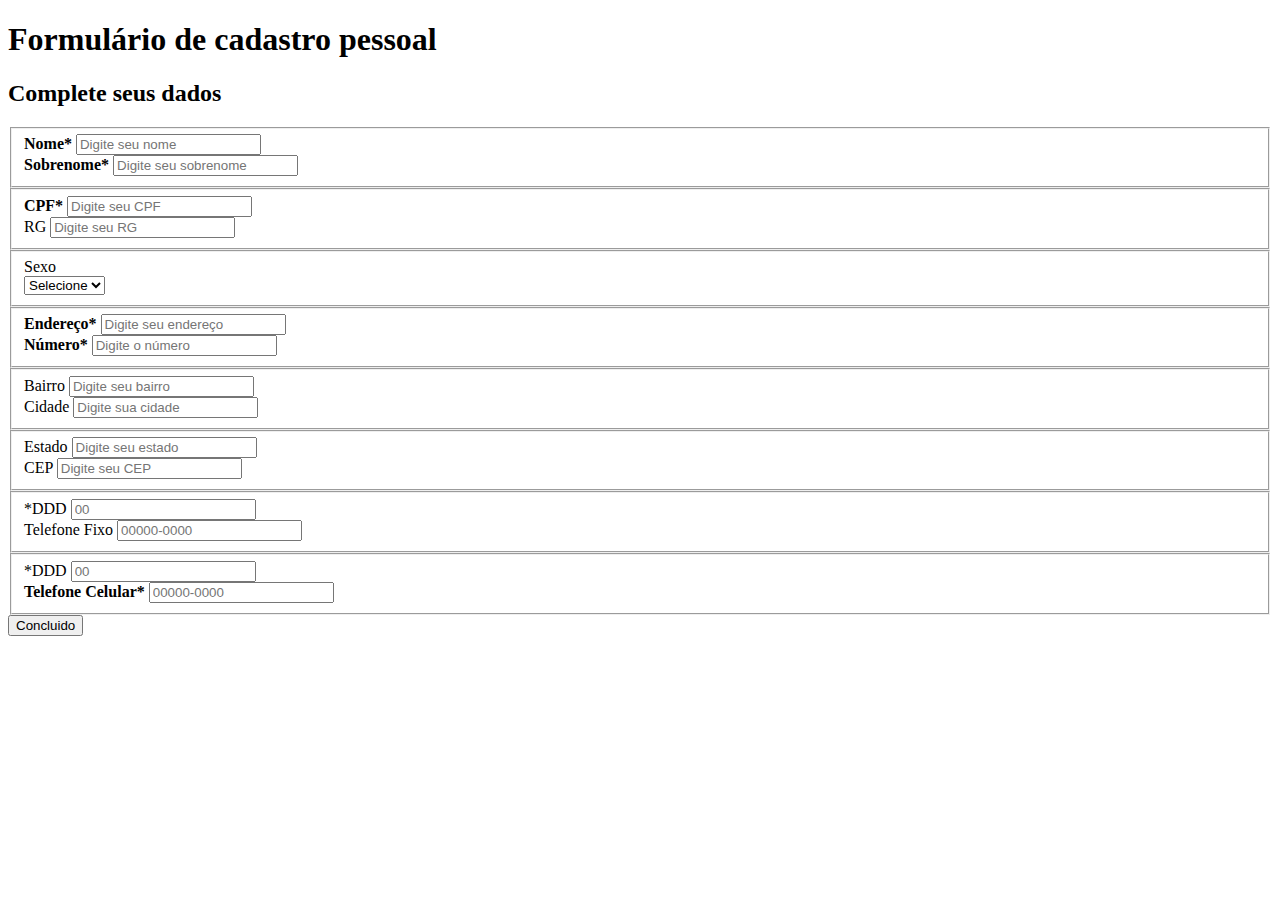
==== index.html @ 3a0ff46c "Renomeando de `teste` para `index`" ====
<!DOCTYPE html>
<html lang="en">
<head>
    <meta charset="UTF-8">
    <meta http-equiv="X-UA-Compatible" content="IE=edge">
    <meta name="viewport" content="width=device-width, initial-scale=1.0">
    <link rel="stylesheet" type="text/css" href="Desafio cadastro pessoal.css" media="">
    <title>Document</title>
</head>
<body>
    <h1 id="titulo">Formulário de cadastro pessoal</h1>
    <h2 id="subtitulo">Complete seus dados</h2>

    <form>
        <fieldset class="grupo">
            <div id="check">
                <label for ="Nome"><strong>Nome*</strong> </label>
                <input type="text" placeholder="Digite seu nome" id="Nome" required>
            </div>

            <div id="check">
                <label for="Sobrenome"><strong>Sobrenome*</strong></label>
                <input type="text" placeholder="Digite seu sobrenome" id="Sobrenome" required>
        </fieldset> 
            </div>

        <fieldset class="grupo">
            <div id="check">
                <label for="CPF"><strong>CPF*</strong></label>
                <input type="text" placeholder="Digite seu CPF" id="CPF" required>
            </div>

            <div id="check">
                <label for="RG">RG</label>
                <input type="text" placeholder="Digite seu RG">
        </fieldset>
            </div>

        <fieldset>    
            <div class="campo">
                <label for="sexo">Sexo</label><br>
                <select id="sexo">
                    <option selected disabled value="">Selecione</option>
                    <option>F</option>
                    <option>M</option>
                </select>
        </fieldset>
            </div>
    
        <fieldset class="grupo">    
            <div id="check">
                <label for="Endereço"><strong>Endereço*</strong></label>
                <Input type='text' placeholder="Digite seu endereço" id="endereço" required>
            </div>

            <div id="check">
                <label for="Número"><strong>Número*</strong></label>
                <input type="text" placeholder="Digite o número" id="numero" required>
            </fieldset>
            </div>
        <fieldset class="grupo">
            <div id="check">
                <label for="Bairro">Bairro</label>
                <input type="text" placeholder="Digite seu bairro">
            </div>

            <div id="check">
                <label for="Cidade">Cidade</label>
                <input type="text" placeholder="Digite sua cidade">
        </fieldset>
            </div>
        <fieldset class="grupo">    
            <div id="check">
                <label for="Estado">Estado</label>
                <input type="text" placeholder="Digite seu estado">
            </div>
            
            <div id="check">
                <Label for="CEP">CEP</Label>
                <input type="text" placeholder="Digite seu CEP">
        </fieldset>        
            </div>

        <fieldset class="grupo">
            <div id="check">
                <label for="DDD">*DDD</label>
                <input type="text" placeholder="00">
            </div>

            <div id="check">
                <label for="Telefone Fixo">Telefone Fixo</label>
                <input type="text" placeholder="00000-0000">
        </fieldset>
            </div>

        <fieldset class="grupo">
            <div class="check">
                <label for="DDD">*DDD</label>
                <input type="text" placeholder="00">
            </div>

            <div id="check">
                <label for="Telefone Celular"><strong>Telefone Celular*</strong></label>
                <input type="text" placeholder="00000-0000" id="telefone celular" required>
        </fieldset>
            </div>
        
            <button class="botao" type="submit">Concluido</button>
            
    </form>
</body>
</html>
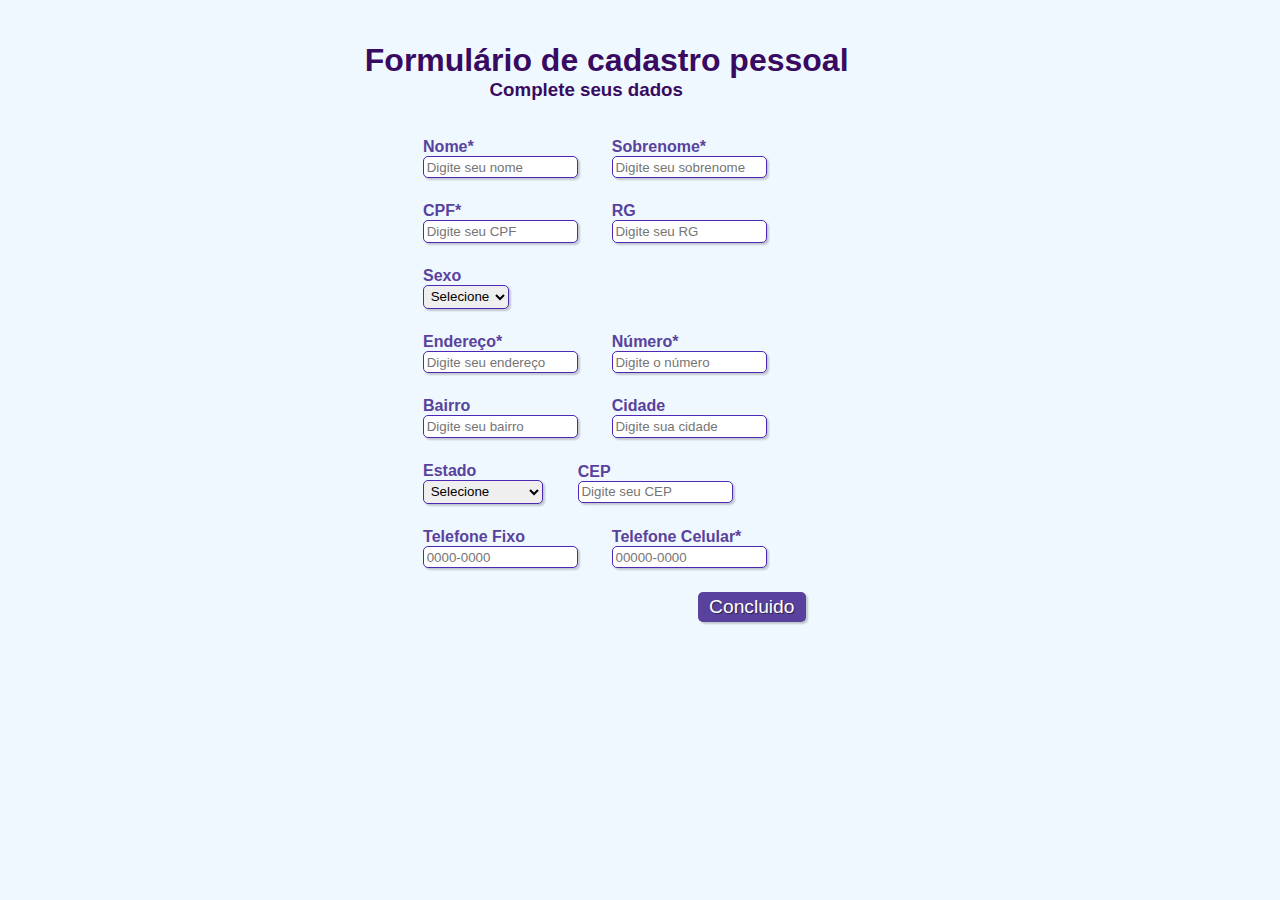
==== commit 18b50490: "Pequenas alterações" ====
--- a/index.html
+++ b/index.html
@@ -4,109 +4,175 @@
     <meta charset="UTF-8">
     <meta http-equiv="X-UA-Compatible" content="IE=edge">
     <meta name="viewport" content="width=device-width, initial-scale=1.0">
-    <link rel="stylesheet" type="text/css" href="Desafio cadastro pessoal.css" media="">
+    <link rel="stylesheet" type="text/css" href="teste.css" media="">
     <title>Document</title>
+    <script type="text/javascript">
+        alert("Seja bem vindo! você será encaminhado para preencher o formulário.")
+        function validar() {
+            var nome = formcadastro.nome.value;
+            var sobrenome = formcadastro.sobrenome.value;
+            var cpf = formcadastro.cpf.value;
+            var endereço = formcadastro.endereço.value;
+            var numero = formcadastro.numero.value;
+            var telefonecelular = formcadastro.telefonecelular.value;
+
+            if(nome == "" ) {
+                alert("Preencha o campo nome.");
+                formcadastro.nome.focus();
+                return false;
+            }
+
+            if(sobrenome == "" ) {
+                alert("Preencha o campo sobrenome.");
+                formcadastro.sobrenome.focus();
+                return false;
+            }
+
+            if(cpf == "" ) {
+                alert("Preencha o campo CPF.");
+                formcadastro.cpf.focus();
+                return false;
+
+            }
+
+            if(endereço == "" ) {
+                alert("Preencha o campo endereço.");
+                formcadastro.endereço.focus();
+                return false;
+            }
+            
+            if(numero == "" ) {
+                alert("Preencha o campo número.");
+                formcadastro.numero.focus();
+                return false;
+            }
+
+            if(telefonecelular == "" ) {
+                alert("Preencha o campo telefone celular.");
+                formcadastro.telefonecelular.focus();
+                return false;
+            }
+        }
+    </script>
 </head>
 <body>
     <h1 id="titulo">Formulário de cadastro pessoal</h1>
-    <h2 id="subtitulo">Complete seus dados</h2>
+    <h3 id="subtitulo">Complete seus dados</h3>
 
-    <form>
-        <fieldset class="grupo">
+    <form name="formcadastro" action="" method="POST">
+        <fieldset>
             <div id="check">
-                <label for ="Nome"><strong>Nome*</strong> </label>
-                <input type="text" placeholder="Digite seu nome" id="Nome" required>
+                <label for ="nome"><strong>Nome*</strong> </label><br>
+                <input type="text" placeholder="Digite seu nome" id="nome" required>
             </div>
 
             <div id="check">
-                <label for="Sobrenome"><strong>Sobrenome*</strong></label>
-                <input type="text" placeholder="Digite seu sobrenome" id="Sobrenome" required>
+                <label for="sobrenome"><strong>Sobrenome*</strong></label><br>
+                <input type="text" placeholder="Digite seu sobrenome" id="sobrenome" required>
+            </div>
+        </fieldset>    
+
+        <fieldset>
+            <div id="check">
+                <label for="cpf"><strong>CPF*</strong></label><br>
+                <input type="text" placeholder="Digite seu CPF" id="cpf" required>
+            </div>
+        
+            <div id="check">
+                <label for="rg"><strong>RG</strong></label><br>
+                <input type="text" placeholder="Digite seu RG" id="rg">
+            </div>
         </fieldset> 
-            </div>
 
-        <fieldset class="grupo">
+        <fieldset>
             <div id="check">
-                <label for="CPF"><strong>CPF*</strong></label>
-                <input type="text" placeholder="Digite seu CPF" id="CPF" required>
-            </div>
-
-            <div id="check">
-                <label for="RG">RG</label>
-                <input type="text" placeholder="Digite seu RG">
-        </fieldset>
-            </div>
-
-        <fieldset>    
-            <div class="campo">
-                <label for="sexo">Sexo</label><br>
+                <label for="sexo"><strong>Sexo</strong></label><br>
                 <select id="sexo">
                     <option selected disabled value="">Selecione</option>
                     <option>F</option>
                     <option>M</option>
                 </select>
-        </fieldset>
             </div>
-    
-        <fieldset class="grupo">    
+        </fieldset>    
+
+        <fieldset>
             <div id="check">
-                <label for="Endereço"><strong>Endereço*</strong></label>
+                <label for="endereço"><strong>Endereço*</strong></label><br>
                 <Input type='text' placeholder="Digite seu endereço" id="endereço" required>
             </div>
 
             <div id="check">
-                <label for="Número"><strong>Número*</strong></label>
+                <label for="numero"><strong>Número*</strong></label><br>
                 <input type="text" placeholder="Digite o número" id="numero" required>
-            </fieldset>
             </div>
-        <fieldset class="grupo">
+        </fieldset>
+
+        <fieldset>
             <div id="check">
-                <label for="Bairro">Bairro</label>
-                <input type="text" placeholder="Digite seu bairro">
+                <label for="bairro"><strong>Bairro</strong></label><br>
+                <input type="text" placeholder="Digite seu bairro" id="bairro">
             </div>
 
             <div id="check">
-                <label for="Cidade">Cidade</label>
-                <input type="text" placeholder="Digite sua cidade">
-        </fieldset>
+                <label for="cidade"><strong>Cidade</strong></label><br>
+                <input type="text" placeholder="Digite sua cidade" id="cidade">
             </div>
-        <fieldset class="grupo">    
+        </fieldset>    
+
+        <fieldset>
             <div id="check">
-                <label for="Estado">Estado</label>
-                <input type="text" placeholder="Digite seu estado">
+                <label for="estado"><strong>Estado</strong></label><br>
+                <select id="estado">
+                    <option selected disabled value="">Selecione</option>
+                    <option value="AC">Acre</option>
+                    <option value="AL">Alagoas</option>
+                    <option value="AP">Amapá</option>
+                    <option value="AM">Amazonas</option>
+                    <option value="BA">Bahia</option>
+                    <option value="CE">Ceará</option>
+                    <option value="DF">Distrito Federal</option>
+                    <option value="ES">Espírito Santo</option>
+                    <option value="GO">Goiás</option>
+                    <option value="MA">Maranhão</option>
+                    <option value="MT">Mato Grosso</option>
+                    <option value="MS">Mato Grosso do Sul</option>
+                    <option value="MG">Minas Gerais</option>
+                    <option value="PA">Pará</option>
+                    <option value="PB">Paraíba</option>
+                    <option value="PR">Paraná</option>
+                    <option value="PE">Pernambuco</option>
+                    <option value="PI">Piauí</option>
+                    <option value="RJ">Rio de Janeiro</option>
+                    <option value="RN">Rio Grande do Norte</option>
+                    <option value="RS">Rio Grande do Sul</option>
+                    <option value="RO">Rondônia</option>
+                    <option value="RR">Roraima</option>
+                    <option value="SC">Santa Catarina</option>
+                    <option value="SP">São Paulo</option>
+                    <option value="SE">Sergipe</option>
+                    <option value="TO">Tocantins</option>
+                </select>
             </div>
             
             <div id="check">
-                <Label for="CEP">CEP</Label>
-                <input type="text" placeholder="Digite seu CEP">
-        </fieldset>        
+                <Label for="cep"><strong>CEP</strong></Label><br>
+                <input type="text" placeholder="Digite seu CEP" id="cep">
             </div>
+        </fieldset>
 
-        <fieldset class="grupo">
+        <fieldset>
             <div id="check">
-                <label for="DDD">*DDD</label>
-                <input type="text" placeholder="00">
+                <label for="Telefone Fixo"><strong>Telefone Fixo</strong></label><br>
+                <input type="text" placeholder="0000-0000" id="telefonefixo">
             </div>
 
             <div id="check">
-                <label for="Telefone Fixo">Telefone Fixo</label>
-                <input type="text" placeholder="00000-0000">
-        </fieldset>
+                <label for="telefonecelular"><strong>Telefone Celular*</strong></label><br>
+                <input type="text" placeholder="00000-0000" id="telefonecelular" required>
             </div>
-
-        <fieldset class="grupo">
-            <div class="check">
-                <label for="DDD">*DDD</label>
-                <input type="text" placeholder="00">
-            </div>
-
-            <div id="check">
-                <label for="Telefone Celular"><strong>Telefone Celular*</strong></label>
-                <input type="text" placeholder="00000-0000" id="telefone celular" required>
-        </fieldset>
-            </div>
+        </fieldset>    
         
-            <button class="botao" type="submit">Concluido</button>
-            
+            <button type="submit" onclick="return validar()">Concluido</button>           
     </form>
 </body>
 </html>
--- a/teste.css
+++ b/teste.css
@@ -0,0 +1,85 @@
+*{
+    margin: 0;
+    padding: 0;
+}
+
+#titulo{
+    font-family: sans-serif;
+    color: #380b61;
+    margin-top: 5%;
+    margin-left: -10%;
+}
+
+#subtitulo{
+    font-family: sans-serif;
+    color: #380b61;
+    margin-bottom: 2em;
+    margin-left: 5%; 
+
+}
+
+fieldset{
+    border: 0;
+    margin-left: -3%;
+}
+    
+body{
+    background-color: #f0f8ff;
+    font-family: sans-serif;
+    font-size: 1em;
+    color: #59429d;
+    margin-left: 35%;
+    margin-top: 2%;
+    justify-content: center;
+}
+
+input[type="text"], select{
+    padding: 0.2em;
+    border: 1px solid #4c29b4;
+    box-shadow: 2px 2px 2px rgba(0, 0, 0, 0.2);
+    display: block;
+}
+
+input, button, select{
+    border-radius: 5px;
+}
+
+fieldset.grupo.campo{ 
+    float: left;
+    margin-right: 1em;
+}
+
+fieldset{
+    width: 100%;
+    margin-bottom: 1.5em;
+}
+
+button{
+    font-size: 1.2em;
+    background: #59429D;
+    border: 0;
+    margin-bottom: 1em;
+    color: #ffffff;
+    padding: 0.2em 0.6em;
+    box-shadow: 2px 2px 2px rgba(0, 0, 0, 0.2);
+    text-shadow: 1px 1px 1px rgba(0, 0, 0, 0.5);
+    margin-left: 30%;
+}
+
+button:hover{
+    background:#ccbbff;
+    box-shadow: inset 2px 2px 2px rgba(0, 0, 0, 0.2);
+    text-shadow: none;
+}
+
+#check{
+    display: inline-block;
+}
+
+#nome, #sobrenome, #cpf, #rg, #endereço, #numero, #estado, #cidade, #bairro, #cep, #telefonefixo, #telefonecelular{
+    width: 80%
+}
+
+#nome:focus, #sobrenome:focus, #cpf:focus, #rg:focus, #sexo:focus, #endereço:focus, #numero:focus, #bairro:focus, #cidade:focus, #estado:focus, #cep:focus, #telefonefixo:focus, #telefonecelular:focus{
+    background: #e0e0f8;
+}
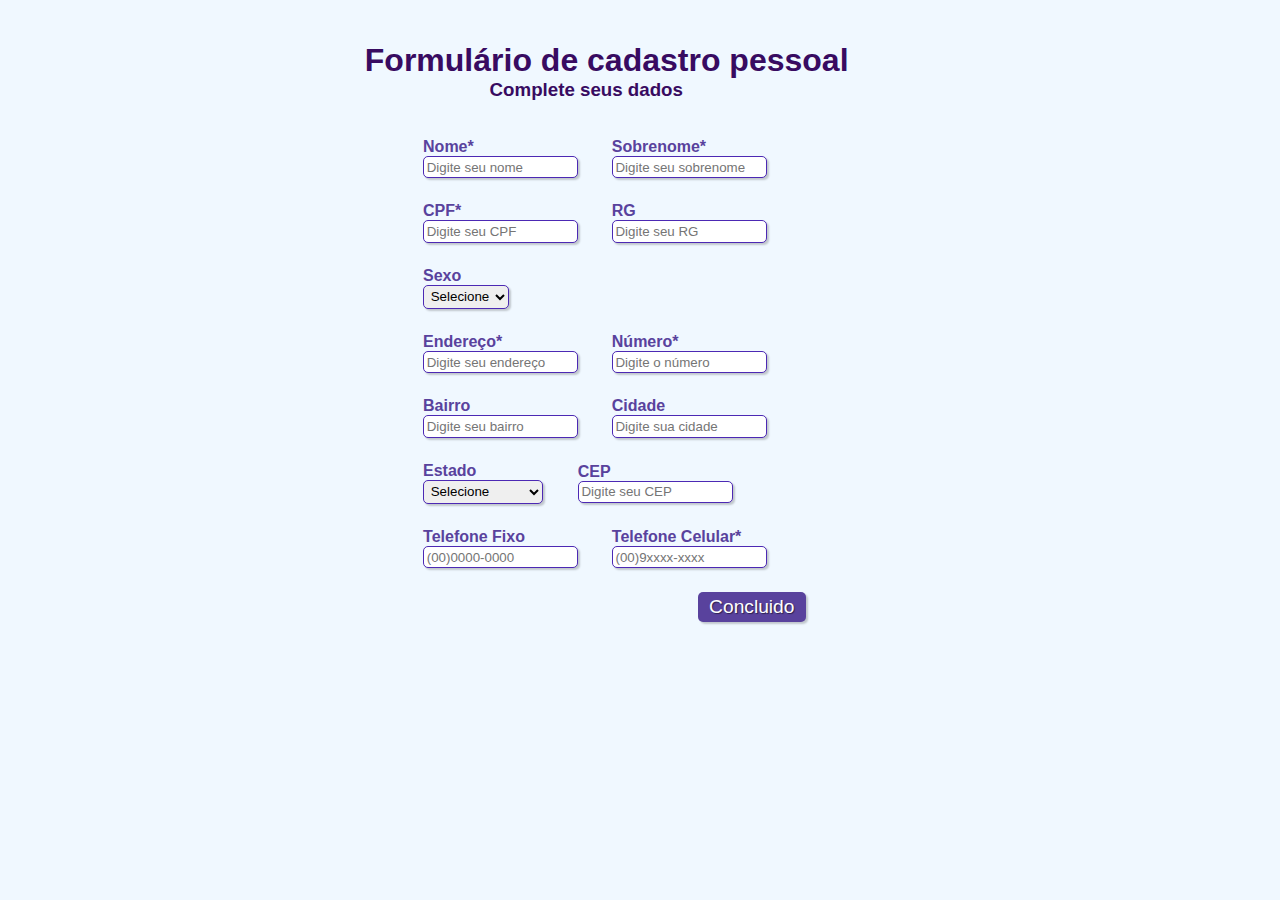
==== commit fdd0e21f: "incluindo imagem" ====
--- a/index.html
+++ b/index.html
@@ -5,10 +5,10 @@
     <meta http-equiv="X-UA-Compatible" content="IE=edge">
     <meta name="viewport" content="width=device-width, initial-scale=1.0">
     <link rel="stylesheet" type="text/css" href="teste.css" media="">
-    <title>Document</title>
-    <script type="text/javascript">
-        alert("Seja bem vindo! você será encaminhado para preencher o formulário.")
-        function validar() {
+    <title>Formulário de Cadastro pessoal</title>
+    <script type="text/javascript"> //Chamada para códigos Javascript
+        alert("Seja bem vindo! você será encaminhado para preencher o formulário.")//janela de boas vindas.
+        function validar() {         //validação de dados
             var nome = formcadastro.nome.value;
             var sobrenome = formcadastro.sobrenome.value;
             var cpf = formcadastro.cpf.value;
@@ -16,7 +16,7 @@
             var numero = formcadastro.numero.value;
             var telefonecelular = formcadastro.telefonecelular.value;
 
-            if(nome == "" ) {
+            if(nome == "" ) {           //usando if caso o campo não esteja preenchido retornar para o campo
                 alert("Preencha o campo nome.");
                 formcadastro.nome.focus();
                 return false;
@@ -59,13 +59,16 @@
     <h1 id="titulo">Formulário de cadastro pessoal</h1>
     <h3 id="subtitulo">Complete seus dados</h3>
 
-    <form name="formcadastro" action="" method="POST">
+    <!-- Início do formulário -->
+    <form name="formcadastro" action="cadastro.png" method="POST">
         <fieldset>
+            <!-- Campo do nome com legenda "nome"-->
             <div id="check">
                 <label for ="nome"><strong>Nome*</strong> </label><br>
                 <input type="text" placeholder="Digite seu nome" id="nome" required>
             </div>
 
+            <!-- Campo do sobrenome com legenda "sobrenome"-->
             <div id="check">
                 <label for="sobrenome"><strong>Sobrenome*</strong></label><br>
                 <input type="text" placeholder="Digite seu sobrenome" id="sobrenome" required>
@@ -163,16 +166,18 @@
         <fieldset>
             <div id="check">
                 <label for="Telefone Fixo"><strong>Telefone Fixo</strong></label><br>
-                <input type="text" placeholder="0000-0000" id="telefonefixo">
+                <input type="text" placeholder="(00)0000-0000" id="telefonefixo">
             </div>
 
             <div id="check">
                 <label for="telefonecelular"><strong>Telefone Celular*</strong></label><br>
-                <input type="text" placeholder="00000-0000" id="telefonecelular" required>
+                <input type="text" placeholder="(00)9xxxx-xxxx" id="telefonecelular" required>
             </div>
         </fieldset>    
-        
+
+            <!-- Botão para enviar o formulário-->
             <button type="submit" onclick="return validar()">Concluido</button>           
+    
     </form>
 </body>
 </html>
--- a/teste.css
+++ b/teste.css
@@ -1,8 +1,10 @@
+/* Todos os elementos da página */
 *{
     margin: 0;
     padding: 0;
 }
 
+/* Elementos com o ID "titulo" */
 #titulo{
     font-family: sans-serif;
     color: #380b61;
@@ -10,6 +12,7 @@
     margin-left: -10%;
 }
 
+/* Elementos com o ID "subtitulo" */
 #subtitulo{
     font-family: sans-serif;
     color: #380b61;
@@ -17,7 +20,7 @@
     margin-left: 5%; 
 
 }
-
+/* Elementos de tag <fieldset>*/
 fieldset{
     border: 0;
     margin-left: -3%;
